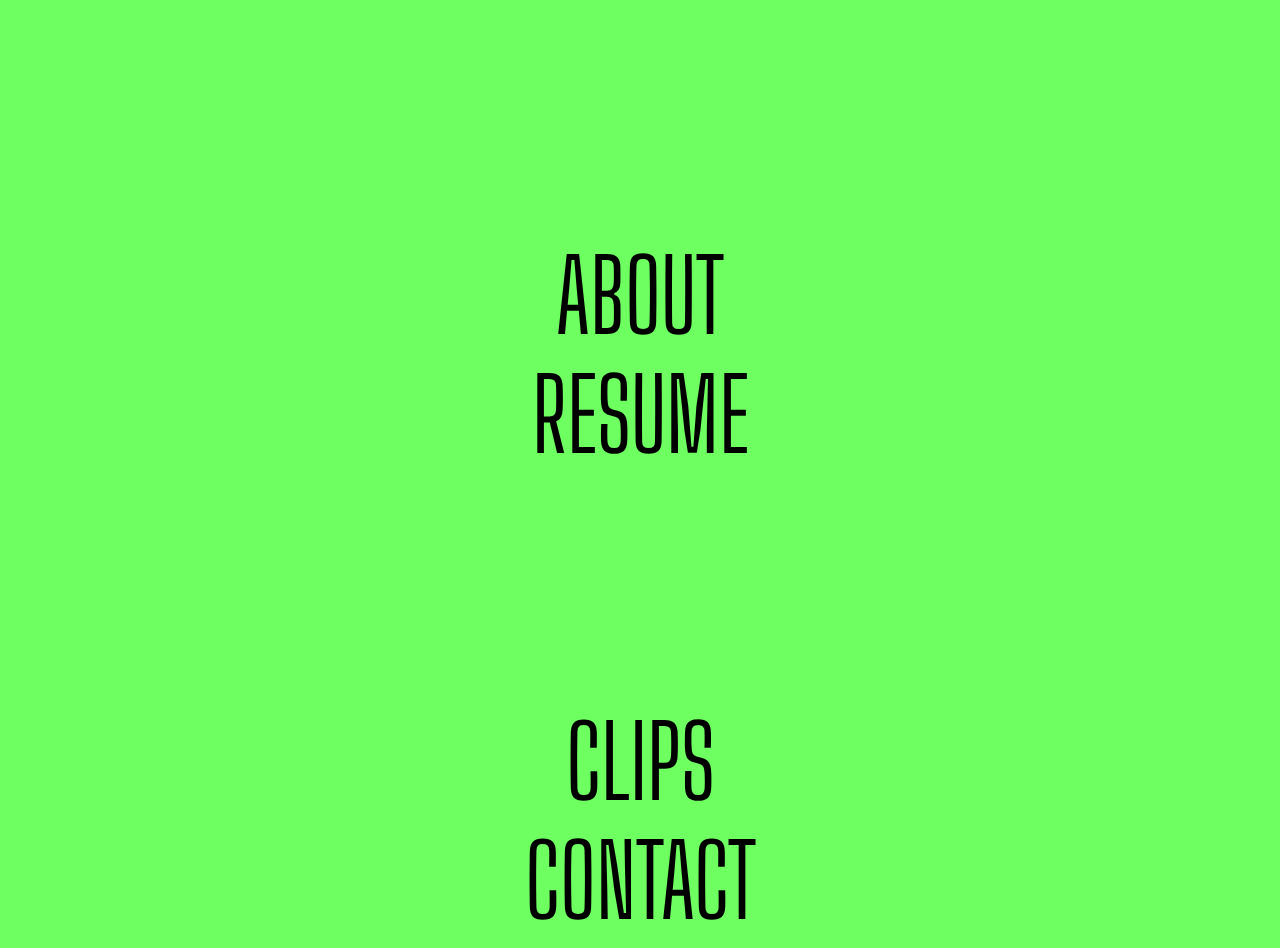
==== index.html @ 7ac6afd9 "fix" ====
<!DOCTYPE html>
<html lang="en">

<head>
    <meta charset="UTF-8">
    <meta name="viewport" content="width=device-width, initial-scale=1.0">
    <meta http-equiv="X-UA-Compatible" content="ie=edge">
    <title>Joshua Banner</title>
    <meta name="description" content="Description goes here">

    <link href="https://fonts.googleapis.com/css2?family=Big+Shoulders+Display:wght@100;200;300;400;
500;600;700;800;900&family=Space+Mono&display=swap" rel="stylesheet">
    <link href="https://cdn.jsdelivr.net/npm/bootstrap@5.2.2/dist/css/bootstrap.min.css" rel="stylesheet"
        integrity="sha384-Zenh87qX5JnK2Jl0vWa8Ck2rdkQ2Bzep5IDxbcnCeuOxjzrPF/et3URy9Bv1WTRi" crossorigin="anonymous">

    <link rel="stylesheet" href="../portfolio/css/style.css">
</head>

<body>

    <!-- <nav>
    <a href="#">ABOUT</a><br>
    <a href="#">RESUME</a><br>
    <a href="#">CLIPS</a><br>
    <a href="#">CONTACT</a><br>
</nav> -->

    <main class="homepage">
        <div class="center">
        <center>
        <div class="row">
            <br><br><br><br><br><br>
            <div class="col-md-6"><br><br><br><br><br><br>
                <a href="#">ABOUT</a><br>
            </div>
            <div class="col-md-6"><a href="#">RESUME</a><br></div>
         </div><br><br><br><br><br><br><br><br><br><br><br><br>
         <div class="row">
            <div class="col-md-6">
                <a href="#">CLIPS</a><br>
            </div>
            <div class="col-md-6"><a href="#">CONTACT</a><br></div>
         </div>
        </center> 
      </div>
    </main>
    <!--  
    <h1><a href="">ABOUT</a></h1><br>
    <h1><a>RESUME</a></h1><br>
    <h1><a>CLIPS</a></h1><br>
    <h1><a>CONTACT</a></h1><br>
-->
    <script src="https://cdn.jsdelivr.net/npm/bootstrap@5.2.2/dist/js/bootstrap.bundle.min.js"
        integrity="sha384-OERcA2EqjJCMA+/3y+gxIOqMEjwtxJY7qPCqsdltbNJuaOe923+mo//f6V8Qbsw3"
        crossorigin="anonymous"></script>

</body>

</html>
---- portfolio/css/style.css ----
body{
    background-color:#6EFF61;
    font-family: 'Big Shoulders Display', sans-serif;
}

/*h1{
    color:black;
}*/

a{
    color:black;
    text-decoration: none;
}

nav a{
    font-size:100px;
}

a{
    font-size:100px;
}

div{
    vertical-align:middle;
}
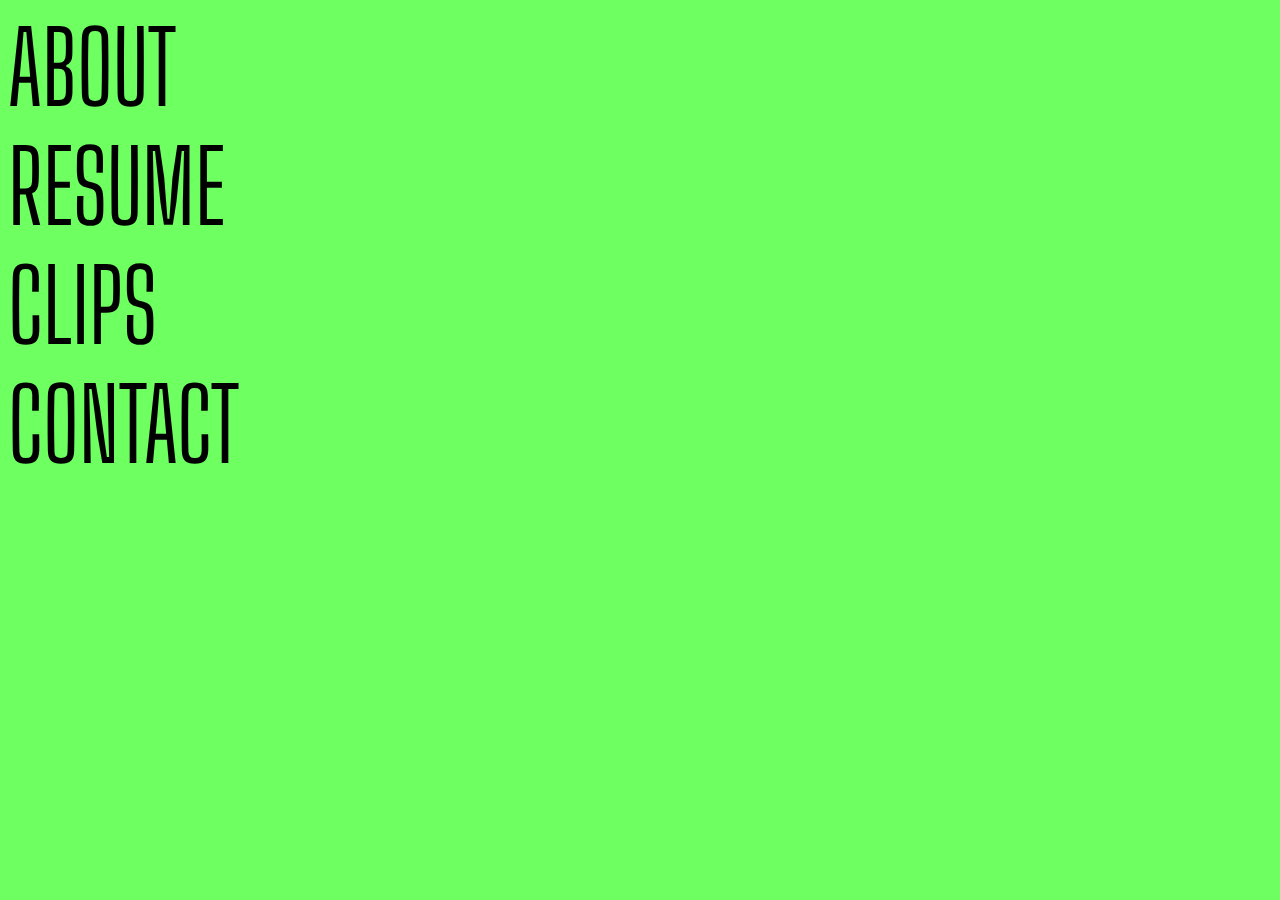
==== commit 94fd590c: "fix" ====
--- a/index.html
+++ b/index.html
@@ -27,22 +27,22 @@
 
     <main class="homepage">
         <div class="center">
-        <center>
-        <div class="row">
-            <br><br><br><br><br><br>
-            <div class="col-md-6"><br><br><br><br><br><br>
-                <a href="#">ABOUT</a><br>
+            <!-- <center> -->
+            <div class="row">
+                <!--<br><br><br><br><br><br>-->
+                <div class="col-md-6">
+                    <a href="../about">ABOUT</a><br>
+                </div>
+                <div class="col-md-6"><a href="../resume">RESUME</a></div>
             </div>
-            <div class="col-md-6"><a href="#">RESUME</a><br></div>
-         </div><br><br><br><br><br><br><br><br><br><br><br><br>
-         <div class="row">
-            <div class="col-md-6">
-                <a href="#">CLIPS</a><br>
+            <div class="row">
+                <div class="col-md-6">
+                    <a href="../clips">CLIPS</a>
+                </div>
+                <div class="col-md-6"><a href="../contact">CONTACT</a></div>
             </div>
-            <div class="col-md-6"><a href="#">CONTACT</a><br></div>
-         </div>
-        </center> 
-      </div>
+            <!--</center> -->
+        </div>
     </main>
     <!--  
     <h1><a href="">ABOUT</a></h1><br>
